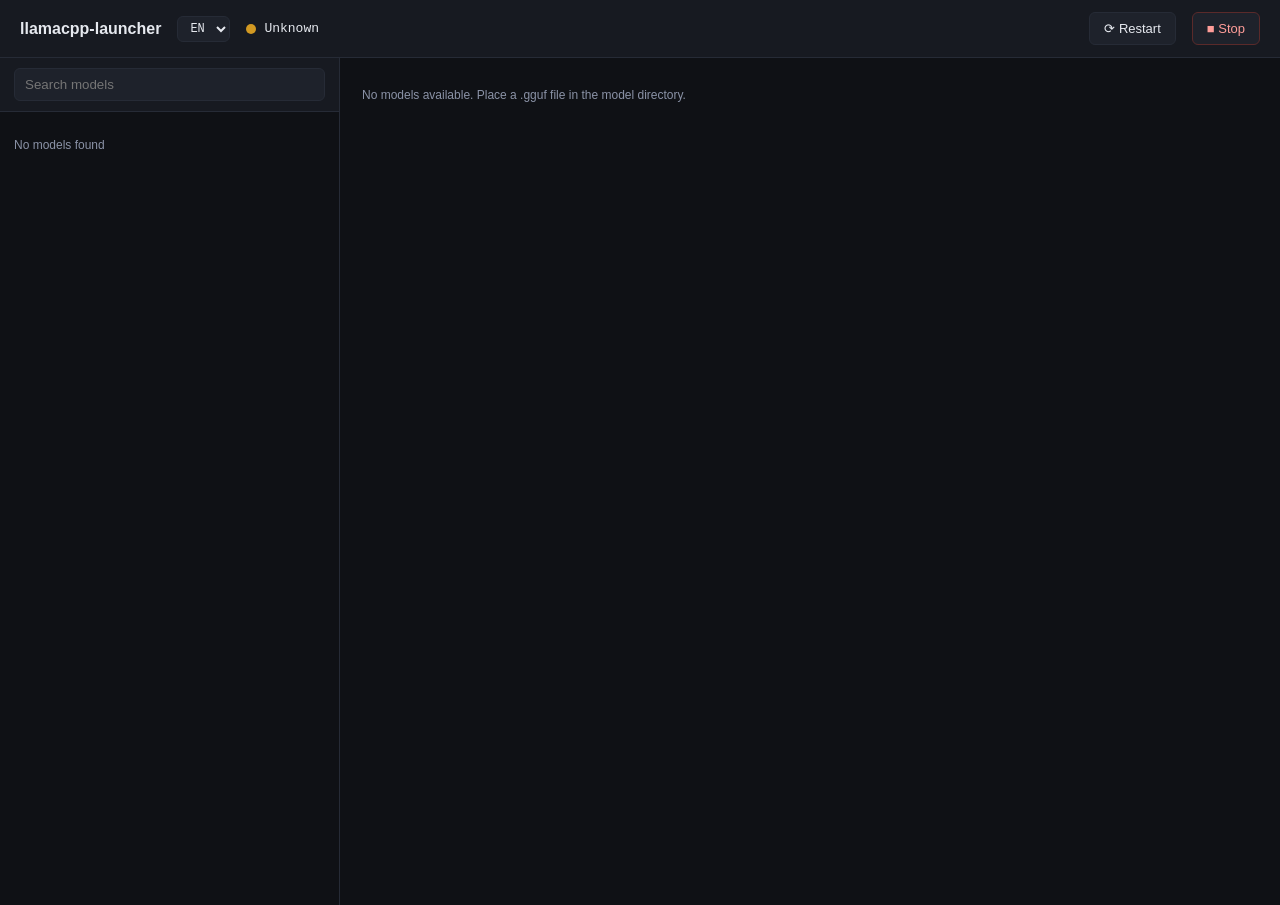
==== cmd/llamacpp-launcher/ui/index.html @ 02aee152 "Move Go source into cmd/llamacpp-launcher/ Organize the single-binary Go package under the idiomatic" ====
<!DOCTYPE html>
<html lang="en">
<head>
<meta charset="utf-8">
<meta name="viewport" content="width=device-width, initial-scale=1">
<title>llamacpp-launcher</title>
<style>
  :root{
    --bg:#0f1115;--panel:#171a21;--panel2:#1e222b;--border:#262b36;
    --text:#e6e9ef;--dim:#8b93a7;--accent:#5b9dff;--green:#3fb950;
    --red:#f85149;--yellow:#d29922;--mono:ui-monospace,SFMono-Regular,Menlo,monospace;
  }
  *{box-sizing:border-box}
  body{margin:0;background:var(--bg);color:var(--text);font:14px/1.5 -apple-system,Segoe UI,Roboto,sans-serif}
  header{display:flex;align-items:center;gap:16px;padding:12px 20px;background:var(--panel);border-bottom:1px solid var(--border)}
  header h1{font-size:16px;margin:0;font-weight:600}
  .status{display:flex;align-items:center;gap:8px;font-family:var(--mono);font-size:13px}
  .dot{width:10px;height:10px;border-radius:50%;background:var(--dim)}
  .dot.running{background:var(--green);box-shadow:0 0 8px var(--green)}
  .dot.stopped{background:var(--red)}
  .dot.unknown{background:var(--yellow)}
  select.lang-select{background:var(--panel2);color:var(--text);border:1px solid var(--border);border-radius:6px;padding:4px 8px;font-family:var(--mono);font-size:12px;cursor:pointer}
  main{display:grid;grid-template-columns:340px 1fr;gap:0;min-height:calc(100vh - 53px)}
  .side{border-right:1px solid var(--border);overflow:auto}
  .side .bar{padding:10px 14px;position:sticky;top:0;background:var(--panel);border-bottom:1px solid var(--border)}
  .side input{width:100%;padding:8px 10px;background:var(--panel2);border:1px solid var(--border);color:var(--text);border-radius:6px}
  .model{padding:10px 14px;border-bottom:1px solid var(--border);cursor:pointer;display:flex;flex-direction:column;gap:6px}
  .model:hover{background:var(--panel)}
  .model.active{background:var(--panel2);box-shadow:inset 3px 0 0 var(--accent)}
  .model .name{font-family:var(--mono);font-size:12px;word-break:break-all}
  .model .meta{display:flex;justify-content:space-between;align-items:center;font-size:12px}
  .badge{font-size:10px;padding:2px 6px;border:1px solid var(--border);border-radius:10px;color:var(--dim)}
  .badge.cfg{color:var(--green);border-color:#2a4a2a}
  .main{padding:18px 22px;overflow:auto}
  .grid{display:grid;grid-template-columns:repeat(2,1fr);gap:14px}
  .field{display:flex;flex-direction:column;gap:4px}
  .preset-row{display:flex;align-items:center;gap:8px;margin:4px 0 12px}
  .preset-row label{font-size:12px;color:var(--dim);margin:0}
  .preset-row select{background:var(--panel2);color:var(--text);border:1px solid var(--border);border-radius:6px;padding:5px 8px;font-family:var(--mono);font-size:12px}
  .field label{font-size:12px;color:var(--dim)}
  .field input{padding:7px 9px;background:var(--panel2);border:1px solid var(--border);color:var(--text);border-radius:6px;font-family:var(--mono);font-size:13px}
  .row-actions{display:flex;gap:10px;flex-wrap:wrap;margin:16px 0}
  button{padding:8px 14px;background:var(--panel2);border:1px solid var(--border);color:var(--text);border-radius:6px;cursor:pointer;font-size:13px}
  button:hover{border-color:var(--accent)}
  button.primary{background:var(--accent);border-color:var(--accent);color:#0b1020;font-weight:600}
  button.danger{border-color:#5a2a2a;color:#ff9d99}
  button:disabled{opacity:.5;cursor:not-allowed}
  h2{font-size:14px;margin:22px 0 10px;color:var(--dim);text-transform:uppercase;letter-spacing:.06em}
  .logs{width:100%;height:340px;background:#0b0d12;border:1px solid var(--border);border-radius:6px;padding:10px;font-family:var(--mono);font-size:12px;color:#c9d1e2;resize:vertical;white-space:pre-wrap;word-break:break-word}
  .info{font-family:var(--mono);font-size:12px;color:var(--dim);margin-bottom:8px}
  .notice{font-size:12px;color:var(--dim);margin-top:10px}
  .hidden{display:none}
</style>
</head>
<body>
<header>
  <h1>llamacpp-launcher</h1>
  <select class="lang-select" id="lang" onchange="setLang(this.value)">
    <option value="en">EN</option>
    <option value="ru">RU</option>
  </select>
  <div class="status"><span class="dot unknown" id="dot"></span>
    <span id="state">…</span>
    <span id="sub" style="color:var(--dim)"></span>
  </div>
  <div style="flex:1"></div>
  <button id="btn-restart" onclick="doAction('restart')">⟳ Restart</button>
  <button id="btn-stop" class="danger" onclick="doAction('stop')">■ Stop</button>
</header>

<main>
  <aside class="side">
    <div class="bar"><input id="search" placeholder="Search models" oninput="renderModels()"></div>
    <div id="models"></div>
  </aside>

  <section class="main">
    <div id="empty" class="notice">No models available. Place a .gguf file in the model directory.</div>
    <div id="editor" class="hidden">
        <div class="info" id="sel-path"></div>
        <div class="preset-row">
          <label id="presets-label">Presets</label>
          <select id="presets" class="lang-select" onchange="onPreset()">
            <option value="">—</option>
          </select>
        </div>
        <div class="grid" id="form"></div>

      <div class="row-actions">
        <button id="btn-generate" class="primary" onclick="doStart()">▶ Generate &amp; Start</button>
        <button id="btn-save" onclick="saveCfg()">💾 Save config</button>
        <button id="btn-start" onclick="doAction('start')">🚀 Start</button>
        <button id="btn-logs" onclick="refreshLogs()">⇩ Logs</button>
        <button id="btn-infer" onclick="healthTest()">✓ Inference test</button>
      </div>
      <div class="info" id="result"></div>

      <h2>Service logs</h2>
      <textarea class="logs" id="logs" spellcheck="false"></textarea>
    </section>
  </main>
</body>
<script>
let MODELS=[], CURRENT=null, STATUS={};

// ---- i18n ---------------------------------------------------------------
// Extensible: add a new language by adding an I18N.<code> object. Missing
// keys fall back to English, then to the key itself.
const I18N = {
  en: {
    search: "Search models",
    empty_notice: "No models available. Place a .gguf file in the model directory.",
    no_models: "No models found",
    l_presets: "Presets",
    badge_config: "config",
    badge_none: "no config",
    l_host: "Bind address",
    l_port: "HTTP port",
    l_api_key: "API key",
    l_gpu_layers: "GPU layers",
    l_wait_timeout: "Health wait (s)",
    l_context_size: "Context (tokens)",
    l_parallel: "Parallel sequences",
    l_batch_size: "Batch size",
    l_ubatch_size: "Unpadded batch",
    l_fit: "Fit to VRAM",
    l_fit_target: "VRAM margin (MiB)",
    l_fit_ctx: "Fit context (tokens)",
    l_cache_k: "KV cache type (K)",
    l_cache_v: "KV cache type (V)",
    l_flash_attn: "Flash attention",
    l_numa: "NUMA strategy",
    l_cpu_threads: "CPU threads (-t)",
    l_cpu_threads_batch: "CPU batch threads (-tb)",
    btn_generate: "▶ Generate & Start",
    btn_save: "💾 Save config",
    btn_start: "🚀 Start",
    btn_logs: "⇩ Logs",
    btn_infer: "✓ Inference test",
    btn_restart: "⟳ Restart",
    btn_stop: "■ Stop",
    h_service: "Service logs",
    s_running: "Running",
    s_stopped: "Stopped",
    s_failed: "Failed",
    s_unknown: "Unknown",
  },
  ru: {
    search: "Поиск моделей",
    empty_notice: "Нет доступных моделей. Положите .gguf в модельный каталог.",
    no_models: "Модели не найдены",
    l_presets: "Пресеты",
    badge_config: "config",
    badge_none: "no config",
    l_host: "Адрес привязки",
    l_port: "Порт HTTP-сервера",
    l_api_key: "API-ключ",
    l_gpu_layers: "Слои GPU",
    l_wait_timeout: "Ожидание /health, сек",
    l_context_size: "Контекст, токены",
    l_parallel: "Параллельные последовательности",
    l_batch_size: "Batch size",
    l_ubatch_size: "Unpadded batch",
    l_fit: "Fit в VRAM",
    l_fit_target: "Запас VRAM, MiB",
    l_fit_ctx: "Контекст fit, токены",
    l_cache_k: "Кэш ключей",
    l_cache_v: "Кэш значений",
    l_flash_attn: "Flash attention",
    l_numa: "NUMA стратегия",
    l_cpu_threads: "Потоки CPU (-t)",
    l_cpu_threads_batch: "Потоки CPU для батча (-tb)",
    btn_generate: "▶ Generate & Start",
    btn_save: "💾 Save config",
    btn_start: "🚀 Start",
    btn_logs: "⇩ Логи",
    btn_infer: "✓ Inference test",
    btn_restart: "⟳ Restart",
    btn_stop: "■ Stop",
    h_service: "Логи службы",
    s_running: "Running",
    s_stopped: "Stopped",
    s_failed: "Failed",
    s_unknown: "Unknown",
  },
};
const LANGS = ["en", "ru"];
let curLang = "en";

function loadLang() {
  const saved = localStorage.getItem("lang");
  const nav = (navigator.language || "").slice(0, 2).toLowerCase();
  if (saved && LANGS.includes(saved)) curLang = saved;
  else if (nav && LANGS.includes(nav)) curLang = nav;
  else curLang = "en";
}
function setLang(l) {
  if (!LANGS.includes(l)) l = "en";
  curLang = l;
  localStorage.setItem("lang", l);
  renderI18n();
}
function t(k) {
  return (I18N[curLang] && I18N[curLang][k]) || I18N.en[k] || k;
}
function renderI18n() {
  document.documentElement.lang = curLang;
  document.getElementById("lang").value = curLang;
  document.getElementById("search").placeholder = t("search");
  document.getElementById("empty").textContent = t("empty_notice");
  document.getElementById("btn-restart").innerHTML = t("btn_restart");
  document.getElementById("btn-stop").innerHTML = t("btn_stop");
  document.getElementById("btn-generate").innerHTML = t("btn_generate");
  document.getElementById("btn-save").innerHTML = t("btn_save");
  document.getElementById("btn-start").innerHTML = t("btn_start");
  document.getElementById("btn-logs").innerHTML = t("btn_logs");
  document.getElementById("btn-infer").innerHTML = t("btn_infer");
  const h = document.querySelector("main h2");
  if (h) h.textContent = t("h_service");
  const pl = document.getElementById("presets-label");
  if (pl) pl.textContent = t("l_presets");
  if (CURRENT) refreshStatus(); // update state label to current language
}
// -------------------------------------------------------------------------

const PARAMS=[
  ["--host","l_host"],
  ["--port","l_port"],
  ["--api-key","l_api_key"],
  ["--gpu-layers","l_gpu_layers"],
  ["--ctx-size","l_context_size"],
  ["--parallel","l_parallel"],
  ["--n-batch","l_batch_size"],
  ["--ubatch-size","l_ubatch_size"],
  ["--fit","l_fit"],
  ["--fit-target","l_fit_target"],
  ["--fit-ctx","l_fit_ctx"],
  ["--cache-type-k","l_cache_k"],
  ["--cache-type-v","l_cache_v"],
  ["--flash-attn","l_flash_attn"],
  ["--numa","l_numa"],
  ["--threads","l_cpu_threads"],
  ["--threads-batch","l_cpu_threads_batch"]
];

async function api(url,opts){const r=await fetch(url,opts);const t=await r.text();try{return JSON.parse(t)}catch(e){return{text:t}}}
async function jget(url){const r=await api(url);return r}
async function jpost(url,body){return api(url,{method:"POST",headers:{"Content-Type":"application/json"},body:JSON.stringify(body||{})})}

async function refreshStatus(){
  const s=await jget("/api/status");STATUS=s;
  const dot=document.getElementById("dot"),st=document.getElementById("state");
  const sub=document.getElementById("sub");
  const a=(s.ActiveState||"").toLowerCase();
  dot.classList.remove("running","stopped","unknown");
  if(a==="active"){dot.classList.add("running");st.textContent=t("s_running");}
  else if(a==="inactive"){dot.classList.add("stopped");st.textContent=t("s_stopped");}
  else if(a==="failed"){dot.classList.add("stopped");st.textContent=t("s_failed");}
  else{dot.classList.add("unknown");st.textContent=t("s_unknown");}
  sub.textContent=(s.SubState||"")+(s.MainPID?(" pid "+s.MainPID):"");
}

async function loadModels(){
  const m=await jget("/api/models");MODELS=m.models||[];renderModels();
}
function renderModels(){
  const q=(document.getElementById("search").value||"").toLowerCase();
  const box=document.getElementById("models");box.innerHTML="";
  const list=MODELS.filter(x=>x.name.toLowerCase().includes(q));
  if(!list.length){box.innerHTML='<div class="notice" style="padding:14px">'+t("no_models")+'</div>';return;}
  list.forEach(m=>{
    const el=document.createElement("div");
    el.className="model"+(CURRENT&&CURRENT.path===m.path?" active":"");
    el.innerHTML=`<div class="name">${esc(m.name)}</div>
      <div class="meta"><span>${human(m.size)}</span>
      <span class="badge ${m.has_config?"cfg":""}">${m.has_config?t("badge_config"):t("badge_none")}</span></div>`;
    el.onclick=()=>selectModel(m);
    box.appendChild(el);
  });
}
function selectModel(m){
  CURRENT=m;
  document.getElementById("empty").classList.add("hidden");
  document.getElementById("editor").classList.remove("hidden");
  document.getElementById("sel-path").textContent="Model: "+m.path;
  jget("/api/config?model="+encodeURIComponent(m.path)).then(cfg=>buildForm(cfg));
  renderModels();
}
function buildForm(cfg){
  const box=document.getElementById("form");box.innerHTML="";
  PARAMS.forEach(([key,labelKey])=>{
    const v=cfg[key]!==undefined?cfg[key]:"";
    const f=document.createElement("div");f.className="field";
    f.innerHTML=`<label>${t(labelKey)} <code style="color:var(--accent)">${key}</code></label>
      <input data-key="${key}" value="${escAttr(v)}">`;
    box.appendChild(f);
  });
}

let PRESETS=[];
async function loadPresets(){
  const r=await jget("/api/presets");
  PRESETS=Array.isArray(r)?r:(r.presets||[]);
  const sel=document.getElementById("presets");
  sel.innerHTML='<option value="">—</option>';
  PRESETS.forEach(p=>{
    const o=document.createElement("option");
    o.value=p.name; o.textContent=p.title; o.title=p.desc;
    sel.appendChild(o);
  });
}
function onPreset(){
  const sel=document.getElementById("presets");
  const p=PRESETS.find(x=>x.name===sel.value);
  if(!p)return;
  document.querySelectorAll("#form input").forEach(i=>{
    if(p.flags&&Object.prototype.hasOwnProperty.call(p.flags,i.dataset.key)) i.value=p.flags[i.dataset.key];
  });
}
async function saveCfg(){
  if(!CURRENT)return;
  const cfg={model:CURRENT.path};
  document.querySelectorAll("#form input").forEach(i=>{
    const v=i.value;
    cfg[i.dataset.key]=/^-?\d+$/.test(v)?parseInt(v,10):v;
  });
  const r=await jpost("/api/config",cfg);
  flash(JSON.stringify(r).slice(0,200));
  loadModels();
}
async function doStart(){
  if(!CURRENT)return;
  await saveCfg();
  const r=await jpost("/api/start?model="+encodeURIComponent(CURRENT.path));
  flash(JSON.stringify(r).slice(0,400));
  refreshStatus();
}
async function doAction(action){
  if(!CURRENT&&action!=="start"){}
  const q=CURRENT?("?model="+encodeURIComponent(CURRENT.path)):"";
  const r=await jpost("/api/"+action+q);
  flash(JSON.stringify(r).slice(0,300));
  refreshStatus();
}
async function refreshLogs(){
  const r=await jget("/api/logs?lines=200");
  document.getElementById("logs").textContent=r.logs||"";
}
async function healthTest(){
  if(!CURRENT)return;
  const r=await jpost("/api/health-test?model="+encodeURIComponent(CURRENT.path));
  flash(JSON.stringify(r).slice(0,500));
}
function flash(msg){document.getElementById("result").textContent=msg;}
function human(n){const u=1024;if(n<u)return n+" B";const e=Math.floor(Math.log(n)/Math.log(u));return (n/Math.pow(u,e)).toFixed(1)+" "+["KB","MB","GB","TB"][e-1];}
function esc(s){return String(s).replace(/[&<>]/g,c=>({"&":"&amp;","<":"&lt;",">":"&gt;"}[c]));}
function escAttr(s){return esc(String(s)).replace(/"/g,"&quot;");}

async function init(){
  loadLang();
  renderI18n();
  await refreshStatus();
  await loadModels();
  await loadPresets();
  setInterval(refreshStatus,5000);
  if(CURRENT)setInterval(refreshLogs,5000);
}
init();
</script>
</body>
</html>
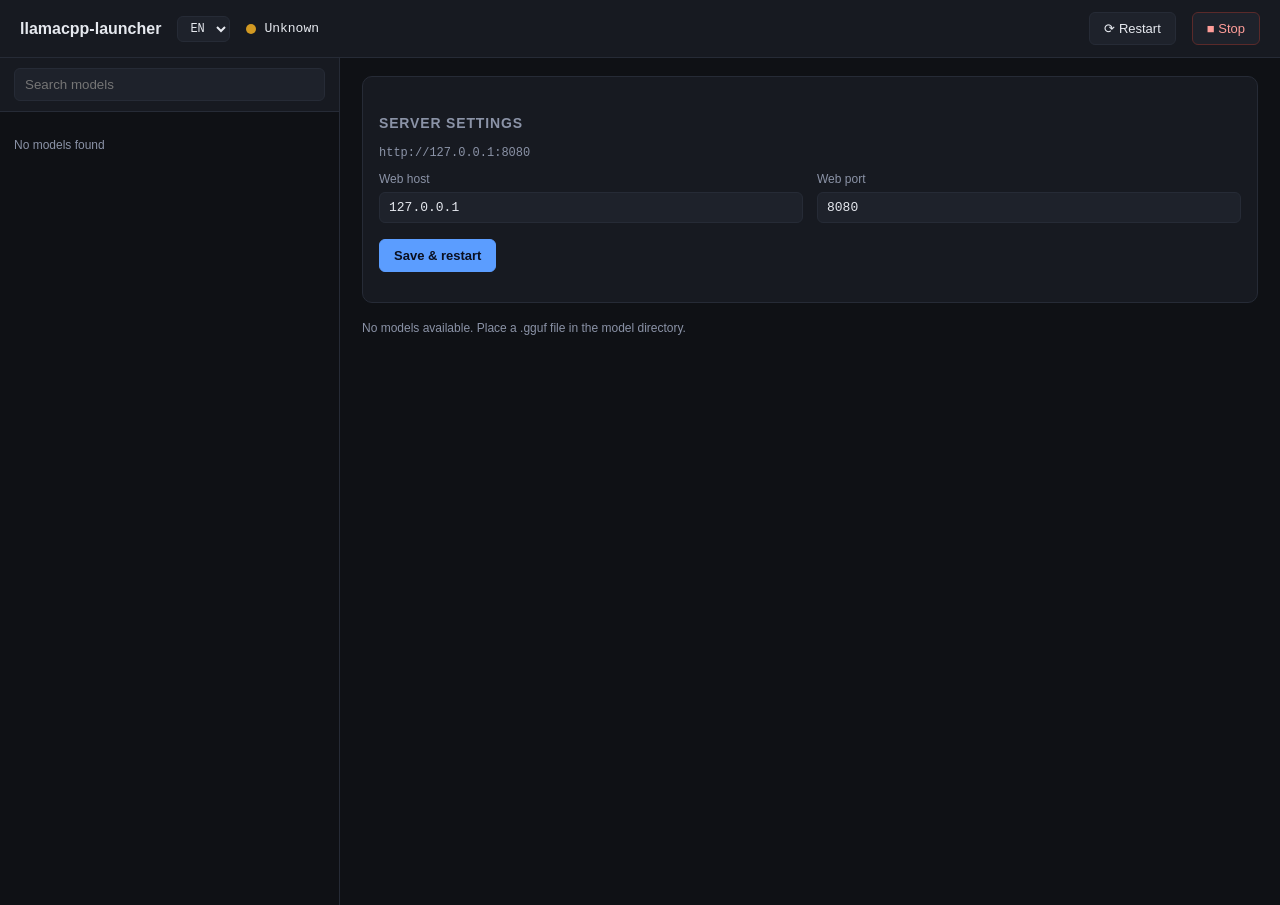
==== commit 24333a04: "Add live web-server port config with free-port fallback - settings.go: Settings type, load/save webu" ====
--- a/cmd/llamacpp-launcher/ui/index.html
+++ b/cmd/llamacpp-launcher/ui/index.html
@@ -49,7 +49,8 @@
   .logs{width:100%;height:340px;background:#0b0d12;border:1px solid var(--border);border-radius:6px;padding:10px;font-family:var(--mono);font-size:12px;color:#c9d1e2;resize:vertical;white-space:pre-wrap;word-break:break-word}
   .info{font-family:var(--mono);font-size:12px;color:var(--dim);margin-bottom:8px}
   .notice{font-size:12px;color:var(--dim);margin-top:10px}
-  .hidden{display:none}
+   .hidden{display:none}
+   .card{background:var(--panel);border:1px solid var(--border);border-radius:10px;padding:14px 16px;margin:0 0 16px}
 </style>
 </head>
 <body>
@@ -75,6 +76,18 @@
   </aside>
 
   <section class="main">
+    <div class="card" id="server-settings">
+      <h2 id="h-server-settings">Server settings</h2>
+      <div class="info" id="server-url">http://127.0.0.1:8080</div>
+      <div class="grid">
+        <div class="field"><label id="l_web_host">Web host</label><input id="set-host" value="127.0.0.1"></div>
+        <div class="field"><label id="l_web_port">Web port</label><input id="set-port" value="8080"></div>
+      </div>
+      <div class="row-actions">
+        <button id="btn-save-settings" class="primary" onclick="saveSettings()">Save &amp; restart</button>
+      </div>
+      <div class="notice" id="settings-result"></div>
+    </div>
     <div id="empty" class="notice">No models available. Place a .gguf file in the model directory.</div>
     <div id="editor" class="hidden">
         <div class="info" id="sel-path"></div>
@@ -95,7 +108,7 @@
       </div>
       <div class="info" id="result"></div>
 
-      <h2>Service logs</h2>
+      <h2 id="h-service-logs">Service logs</h2>
       <textarea class="logs" id="logs" spellcheck="false"></textarea>
     </section>
   </main>
@@ -140,6 +153,12 @@
     btn_restart: "⟳ Restart",
     btn_stop: "■ Stop",
     h_service: "Service logs",
+    l_server_settings: "Server settings",
+    l_server_url: "URL",
+    l_web_host: "Web host",
+    l_web_port: "Web port",
+    btn_save_settings: "Save &amp; restart",
+    s_restarting: "Restarting…",
     s_running: "Running",
     s_stopped: "Stopped",
     s_failed: "Failed",
@@ -178,6 +197,12 @@
     btn_restart: "⟳ Restart",
     btn_stop: "■ Stop",
     h_service: "Логи службы",
+    l_server_settings: "Настройки сервера",
+    l_server_url: "Адрес",
+    l_web_host: "Адрес веб-интерфейса",
+    l_web_port: "Порт веб-интерфейса",
+    btn_save_settings: "Сохранить и restart",
+    s_restarting: "Перезапуск…",
     s_running: "Running",
     s_stopped: "Stopped",
     s_failed: "Failed",
@@ -203,6 +228,7 @@
 function t(k) {
   return (I18N[curLang] && I18N[curLang][k]) || I18N.en[k] || k;
 }
+function setI18n(id, k) { const e = document.getElementById(id); if (e) e.textContent = t(k); }
 function renderI18n() {
   document.documentElement.lang = curLang;
   document.getElementById("lang").value = curLang;
@@ -215,8 +241,8 @@
   document.getElementById("btn-start").innerHTML = t("btn_start");
   document.getElementById("btn-logs").innerHTML = t("btn_logs");
   document.getElementById("btn-infer").innerHTML = t("btn_infer");
-  const h = document.querySelector("main h2");
-  if (h) h.textContent = t("h_service");
+  setI18n("h-server-settings", "l_server_settings");
+  setI18n("h-service-logs", "h_service");
   const pl = document.getElementById("presets-label");
   if (pl) pl.textContent = t("l_presets");
   if (CURRENT) refreshStatus(); // update state label to current language
@@ -356,9 +382,30 @@
 function esc(s){return String(s).replace(/[&<>]/g,c=>({"&":"&amp;","<":"&lt;",">":"&gt;"}[c]));}
 function escAttr(s){return esc(String(s)).replace(/"/g,"&quot;");}
 
+async function loadSettings(){
+  const s=await jget("/api/settings");
+  document.getElementById("set-host").value=s.webHost||"127.0.0.1";
+  document.getElementById("set-port").value=s.webPort||8080;
+  document.getElementById("server-url").textContent="http://"+(s.webHost||"127.0.0.1")+":"+(s.webPort||8080);
+}
+async function saveSettings(){
+  const host=document.getElementById("set-host").value.trim()||"127.0.0.1";
+  const port=document.getElementById("set-port").value.trim()||"8080";
+  flash(t("s_restarting"));
+  const r=await jpost("/api/settings",{webHost:host,webPort:port});
+  if(r.error){flash(r.error);return;}
+  const newHost=r.webHost||host;
+  const newPort=r.webPort||port;
+  const url="http://"+newHost+":"+newPort;
+  document.getElementById("server-url").textContent=url;
+  flash(t("s_restarting"));
+  setTimeout(()=>{location.href=url;},1200);
+}
+
 async function init(){
   loadLang();
   renderI18n();
+  await loadSettings();
   await refreshStatus();
   await loadModels();
   await loadPresets();
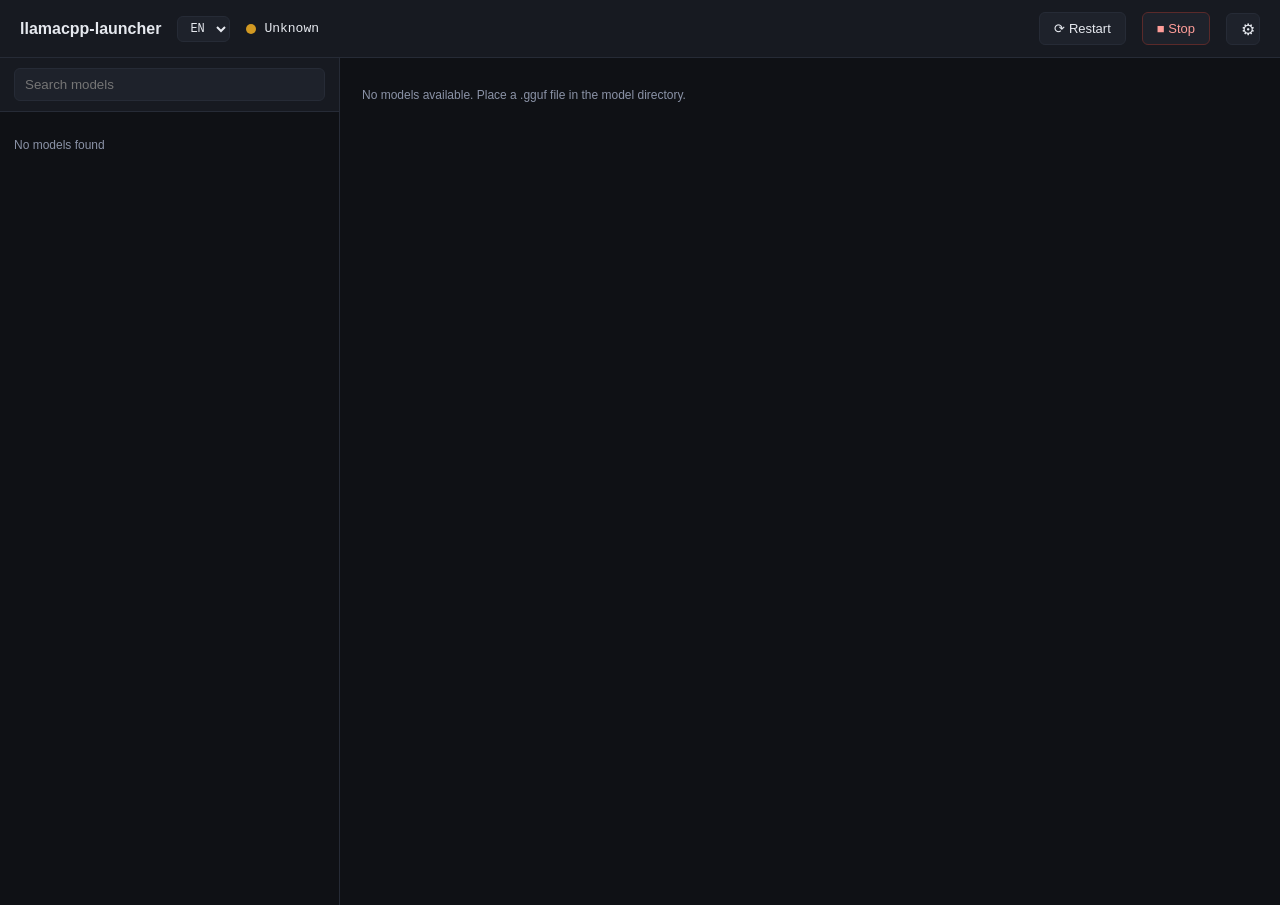
==== commit 10729f53: "fix: service status parsing and config-save; add tests to 90% coverage Bugfixes: - serviceStatus: sy" ====
--- a/cmd/llamacpp-launcher/ui/index.html
+++ b/cmd/llamacpp-launcher/ui/index.html
@@ -12,7 +12,7 @@
   }
   *{box-sizing:border-box}
   body{margin:0;background:var(--bg);color:var(--text);font:14px/1.5 -apple-system,Segoe UI,Roboto,sans-serif}
-  header{display:flex;align-items:center;gap:16px;padding:12px 20px;background:var(--panel);border-bottom:1px solid var(--border)}
+  header{display:flex;align-items:center;gap:16px;padding:12px 20px;background:var(--panel);border-bottom:1px solid var(--border);position:relative}
   header h1{font-size:16px;margin:0;font-weight:600}
   .status{display:flex;align-items:center;gap:8px;font-family:var(--mono);font-size:13px}
   .dot{width:10px;height:10px;border-radius:50%;background:var(--dim)}
@@ -20,6 +20,9 @@
   .dot.stopped{background:var(--red)}
   .dot.unknown{background:var(--yellow)}
   select.lang-select{background:var(--panel2);color:var(--text);border:1px solid var(--border);border-radius:6px;padding:4px 8px;font-family:var(--mono);font-size:12px;cursor:pointer}
+  button.gear{background:var(--panel2);color:var(--text);border:1px solid var(--border);border-radius:6px;width:34px;height:32px;font-size:16px;cursor:pointer;line-height:1}
+  button.gear:hover{border-color:var(--accent)}
+  .settings-pop{position:absolute;right:16px;top:52px;z-index:30;width:300px}
   main{display:grid;grid-template-columns:340px 1fr;gap:0;min-height:calc(100vh - 53px)}
   .side{border-right:1px solid var(--border);overflow:auto}
   .side .bar{padding:10px 14px;position:sticky;top:0;background:var(--panel);border-bottom:1px solid var(--border)}
@@ -34,11 +37,12 @@
   .main{padding:18px 22px;overflow:auto}
   .grid{display:grid;grid-template-columns:repeat(2,1fr);gap:14px}
   .field{display:flex;flex-direction:column;gap:4px}
+  .field label{display:flex;justify-content:space-between;gap:8px}
   .preset-row{display:flex;align-items:center;gap:8px;margin:4px 0 12px}
   .preset-row label{font-size:12px;color:var(--dim);margin:0}
   .preset-row select{background:var(--panel2);color:var(--text);border:1px solid var(--border);border-radius:6px;padding:5px 8px;font-family:var(--mono);font-size:12px}
-  .field label{font-size:12px;color:var(--dim)}
-  .field input{padding:7px 9px;background:var(--panel2);border:1px solid var(--border);color:var(--text);border-radius:6px;font-family:var(--mono);font-size:13px}
+  .field input,.field select{padding:7px 9px;background:var(--panel2);border:1px solid var(--border);color:var(--text);border-radius:6px;font-family:var(--mono);font-size:13px}
+  .field input[type="checkbox"]{width:auto}
   .row-actions{display:flex;gap:10px;flex-wrap:wrap;margin:16px 0}
   button{padding:8px 14px;background:var(--panel2);border:1px solid var(--border);color:var(--text);border-radius:6px;cursor:pointer;font-size:13px}
   button:hover{border-color:var(--accent)}
@@ -67,7 +71,24 @@
   <div style="flex:1"></div>
   <button id="btn-restart" onclick="doAction('restart')">⟳ Restart</button>
   <button id="btn-stop" class="danger" onclick="doAction('stop')">■ Stop</button>
+  <button id="btn-settings" class="gear" onclick="toggleSettings(event)" title="">⚙</button>
 </header>
+
+<div class="settings-pop hidden" id="settings-pop">
+  <div class="card">
+    <h2 id="h-settings">Settings</h2>
+    <div class="info" id="server-url">http://127.0.0.1:8080</div>
+    <div class="grid">
+      <div class="field"><label id="l_web_host">Web host</label><input id="set-host" value="127.0.0.1"></div>
+      <div class="field"><label id="l_web_port">Web port</label><input id="set-port" value="8080"></div>
+    </div>
+    <div class="notice" id="settings-hint">Web server host and port</div>
+    <div class="row-actions" style="margin-top:10px">
+      <button id="btn-save-settings" class="primary" onclick="saveSettings()">Save &amp; restart</button>
+    </div>
+    <div class="notice" id="settings-result"></div>
+  </div>
+</div>
 
 <main>
   <aside class="side">
@@ -76,18 +97,6 @@
   </aside>
 
   <section class="main">
-    <div class="card" id="server-settings">
-      <h2 id="h-server-settings">Server settings</h2>
-      <div class="info" id="server-url">http://127.0.0.1:8080</div>
-      <div class="grid">
-        <div class="field"><label id="l_web_host">Web host</label><input id="set-host" value="127.0.0.1"></div>
-        <div class="field"><label id="l_web_port">Web port</label><input id="set-port" value="8080"></div>
-      </div>
-      <div class="row-actions">
-        <button id="btn-save-settings" class="primary" onclick="saveSettings()">Save &amp; restart</button>
-      </div>
-      <div class="notice" id="settings-result"></div>
-    </div>
     <div id="empty" class="notice">No models available. Place a .gguf file in the model directory.</div>
     <div id="editor" class="hidden">
         <div class="info" id="sel-path"></div>
@@ -97,6 +106,7 @@
             <option value="">—</option>
           </select>
         </div>
+        <h2 id="h_flags">Flags</h2>
         <div class="grid" id="form"></div>
 
       <div class="row-actions">
@@ -114,7 +124,7 @@
   </main>
 </body>
 <script>
-let MODELS=[], CURRENT=null, STATUS={};
+let MODELS=[], CURRENT=null, CONFIG=null, STATUS={}, FLAGS=[];
 
 // ---- i18n ---------------------------------------------------------------
 // Extensible: add a new language by adding an I18N.<code> object. Missing
@@ -158,6 +168,9 @@
     l_web_host: "Web host",
     l_web_port: "Web port",
     btn_save_settings: "Save &amp; restart",
+    settings_menu: "Settings",
+    settings_hint: "Web server host and port",
+    h_flags: "Flags",
     s_restarting: "Restarting…",
     s_running: "Running",
     s_stopped: "Stopped",
@@ -202,6 +215,9 @@
     l_web_host: "Адрес веб-интерфейса",
     l_web_port: "Порт веб-интерфейса",
     btn_save_settings: "Сохранить и restart",
+    settings_menu: "Настройки",
+    settings_hint: "Адрес и порт веб-интерфейса",
+    h_flags: "Флаги",
     s_restarting: "Перезапуск…",
     s_running: "Running",
     s_stopped: "Stopped",
@@ -241,49 +257,168 @@
   document.getElementById("btn-start").innerHTML = t("btn_start");
   document.getElementById("btn-logs").innerHTML = t("btn_logs");
   document.getElementById("btn-infer").innerHTML = t("btn_infer");
-  setI18n("h-server-settings", "l_server_settings");
   setI18n("h-service-logs", "h_service");
+  setI18n("h-settings", "settings_menu");
+  setI18n("h_flags", "h_flags");
   const pl = document.getElementById("presets-label");
   if (pl) pl.textContent = t("l_presets");
-  if (CURRENT) refreshStatus(); // update state label to current language
+  const sh = document.getElementById("settings-hint");
+  if (sh) sh.textContent = t("settings_hint");
+  renderModels();
+  renderStatus();
+  if (CURRENT && CONFIG) buildForm(CONFIG);
 }
 // -------------------------------------------------------------------------
-
-const PARAMS=[
-  ["--host","l_host"],
-  ["--port","l_port"],
-  ["--api-key","l_api_key"],
-  ["--gpu-layers","l_gpu_layers"],
-  ["--ctx-size","l_context_size"],
-  ["--parallel","l_parallel"],
-  ["--n-batch","l_batch_size"],
-  ["--ubatch-size","l_ubatch_size"],
-  ["--fit","l_fit"],
-  ["--fit-target","l_fit_target"],
-  ["--fit-ctx","l_fit_ctx"],
-  ["--cache-type-k","l_cache_k"],
-  ["--cache-type-v","l_cache_v"],
-  ["--flash-attn","l_flash_attn"],
-  ["--numa","l_numa"],
-  ["--threads","l_cpu_threads"],
-  ["--threads-batch","l_cpu_threads_batch"]
-];
 
 async function api(url,opts){const r=await fetch(url,opts);const t=await r.text();try{return JSON.parse(t)}catch(e){return{text:t}}}
 async function jget(url){const r=await api(url);return r}
 async function jpost(url,body){return api(url,{method:"POST",headers:{"Content-Type":"application/json"},body:JSON.stringify(body||{})})}
 
+async function loadFlags(){ FLAGS = (await jget("/api/flags")) || []; return FLAGS; }
+
+function isTrueish(v) {
+  switch (String(v).toLowerCase()) {
+    case "1": case "true": case "on": case "yes": return true;
+    default: return false;
+  }
+}
+
+function makeControl(flag, v) {
+  const name = flag.name;
+  const title = flag.desc ? (name + ": " + flag.desc) : name;
+  if (flag.kind === "toggle") {
+    const cb = document.createElement("input");
+    cb.type = "checkbox";
+    cb.setAttribute("data-key", name);
+    cb.checked = isTrueish(v);
+    cb.title = title;
+    return cb;
+  }
+  if (flag.kind === "enum") {
+    const sel = document.createElement("select");
+    sel.setAttribute("data-key", name);
+    sel.title = title;
+    const choices = (flag.choices && flag.choices.length) ? flag.choices : [String(v)];
+    const uniq = [...new Set(choices.concat([v]).filter(x => x !== undefined && x !== null && x !== ""))];
+    uniq.forEach(o => {
+      const op = document.createElement("option");
+      op.value = o; op.textContent = o;
+      sel.appendChild(op);
+    });
+    sel.value = choices.includes(String(v)) ? String(v) : (uniq[0] ?? "");
+    return sel;
+  }
+  const inp = document.createElement("input");
+  inp.type = "text";
+  inp.setAttribute("data-key", name);
+  inp.value = (v === undefined || v === null) ? "" : String(v);
+  inp.title = title;
+  return inp;
+}
+
+async function buildForm(cfg){
+  const box=document.getElementById("form");box.innerHTML="";
+  FLAGS.forEach(flag=>{
+    const key=flag.name;
+    let v;
+    if (cfg && cfg.flags && Object.prototype.hasOwnProperty.call(cfg.flags, key)) {
+      v = cfg.flags[key];
+    } else if (flag.default !== undefined && flag.default !== null && flag.default !== "") {
+      v = flag.default;
+    } else {
+      v = "";
+    }
+    const f=document.createElement("div");f.className="field";
+    const desc = flag.desc ? ` <span class="notice">${esc(flag.desc)}</span>` : "";
+    f.innerHTML=`<label>${esc(key)}${desc}</label>`;
+    const ctrl = makeControl(flag, v);
+    box.appendChild(f);
+    f.appendChild(ctrl);
+  });
+}
+
+let PRESETS=[];
+async function loadPresets(){
+  const r=await jget("/api/presets");
+  PRESETS=Array.isArray(r)?r:(r.presets||[]);
+  const sel=document.getElementById("presets");
+  sel.innerHTML='<option value="">—</option>';
+  PRESETS.forEach(p=>{
+    const o=document.createElement("option");
+    o.value=p.name; o.textContent=p.title; o.title=p.desc;
+    sel.appendChild(o);
+  });
+}
+function onPreset(){
+  const sel=document.getElementById("presets");
+  const p=PRESETS.find(x=>x.name===sel.value);
+  if(!p)return;
+  const form=document.getElementById("form");
+  form.querySelectorAll("[data-key]").forEach(el=>{
+    const k = el.getAttribute("data-key") || el.dataset.key;
+    if (!p.flags || !(k in p.flags)) return;
+    const v = p.flags[k];
+    if (el.tagName === "INPUT" && el.type === "checkbox") el.checked = isTrueish(v);
+    else el.value = v;
+  });
+}
+function controlValue(el){
+  if (el.tagName === "INPUT" && el.type === "checkbox") return el.checked ? "on" : "off";
+  return el.value;
+}
+async function saveCfg(){
+  if(!CURRENT)return;
+  const flags={};
+  const form=document.getElementById("form");
+  form.querySelectorAll("[data-key]").forEach(el=>{
+    const k = el.getAttribute("data-key") || el.dataset.key;
+    const v = controlValue(el);
+    flags[k] = /^-?\d+$/.test(v) ? parseInt(v,10) : v;
+  });
+  const r=await jpost("/api/config",{model:CURRENT.path, flags:flags});
+  flash(JSON.stringify(r).slice(0,200));
+  loadModels();
+}
+async function doStart(){
+  if(!CURRENT)return;
+  await saveCfg();
+  const r=await jpost("/api/start?model="+encodeURIComponent(CURRENT.path));
+  flash(JSON.stringify(r).slice(0,400));
+  refreshStatus();
+}
+async function doAction(action){
+  const q=CURRENT?("?model="+encodeURIComponent(CURRENT.path)):"";
+  const r=await jpost("/api/"+action+q);
+  flash(JSON.stringify(r).slice(0,300));
+  refreshStatus();
+}
+async function refreshLogs(){
+  const r=await jget("/api/logs?lines=200");
+  document.getElementById("logs").textContent=r.logs||"";
+}
+async function healthTest(){
+  if(!CURRENT)return;
+  const r=await jpost("/api/health-test?model="+encodeURIComponent(CURRENT.path));
+  flash(JSON.stringify(r).slice(0,500));
+}
+function flash(msg){document.getElementById("result").textContent=msg;}
+function human(n){const u=1024;if(n<u)return n+" B";const e=Math.floor(Math.log(n)/Math.log(u));return (n/Math.pow(u,e)).toFixed(1)+" "+["KB","MB","GB","TB"][e-1];}
+function esc(s){return String(s).replace(/[&<>]/g,c=>({"&":"&amp;","<":"&lt;",">":"&gt;"}[c]));}
+function escAttr(s){return esc(String(s)).replace(/"/g,"&quot;");}
+
 async function refreshStatus(){
-  const s=await jget("/api/status");STATUS=s;
+  const s=await jget("/api/status");STATUS=s;renderStatus();
+}
+function renderStatus(){
   const dot=document.getElementById("dot"),st=document.getElementById("state");
   const sub=document.getElementById("sub");
-  const a=(s.ActiveState||"").toLowerCase();
+  const a=(STATUS.ActiveState||"").toLowerCase();
   dot.classList.remove("running","stopped","unknown");
   if(a==="active"){dot.classList.add("running");st.textContent=t("s_running");}
   else if(a==="inactive"){dot.classList.add("stopped");st.textContent=t("s_stopped");}
   else if(a==="failed"){dot.classList.add("stopped");st.textContent=t("s_failed");}
   else{dot.classList.add("unknown");st.textContent=t("s_unknown");}
-  sub.textContent=(s.SubState||"")+(s.MainPID?(" pid "+s.MainPID):"");
+  sub.textContent=(STATUS.SubState||"")+(STATUS.MainPID?(" pid "+STATUS.MainPID):"");
 }
 
 async function loadModels(){
@@ -309,84 +444,30 @@
   document.getElementById("empty").classList.add("hidden");
   document.getElementById("editor").classList.remove("hidden");
   document.getElementById("sel-path").textContent="Model: "+m.path;
-  jget("/api/config?model="+encodeURIComponent(m.path)).then(cfg=>buildForm(cfg));
+  jget("/api/config?model="+encodeURIComponent(m.path)).then(cfg=>{CONFIG=cfg;buildForm(cfg);});
   renderModels();
-}
-function buildForm(cfg){
-  const box=document.getElementById("form");box.innerHTML="";
-  PARAMS.forEach(([key,labelKey])=>{
-    const v=cfg[key]!==undefined?cfg[key]:"";
-    const f=document.createElement("div");f.className="field";
-    f.innerHTML=`<label>${t(labelKey)} <code style="color:var(--accent)">${key}</code></label>
-      <input data-key="${key}" value="${escAttr(v)}">`;
-    box.appendChild(f);
-  });
-}
-
-let PRESETS=[];
-async function loadPresets(){
-  const r=await jget("/api/presets");
-  PRESETS=Array.isArray(r)?r:(r.presets||[]);
-  const sel=document.getElementById("presets");
-  sel.innerHTML='<option value="">—</option>';
-  PRESETS.forEach(p=>{
-    const o=document.createElement("option");
-    o.value=p.name; o.textContent=p.title; o.title=p.desc;
-    sel.appendChild(o);
-  });
-}
-function onPreset(){
-  const sel=document.getElementById("presets");
-  const p=PRESETS.find(x=>x.name===sel.value);
-  if(!p)return;
-  document.querySelectorAll("#form input").forEach(i=>{
-    if(p.flags&&Object.prototype.hasOwnProperty.call(p.flags,i.dataset.key)) i.value=p.flags[i.dataset.key];
-  });
-}
-async function saveCfg(){
-  if(!CURRENT)return;
-  const cfg={model:CURRENT.path};
-  document.querySelectorAll("#form input").forEach(i=>{
-    const v=i.value;
-    cfg[i.dataset.key]=/^-?\d+$/.test(v)?parseInt(v,10):v;
-  });
-  const r=await jpost("/api/config",cfg);
-  flash(JSON.stringify(r).slice(0,200));
-  loadModels();
-}
-async function doStart(){
-  if(!CURRENT)return;
-  await saveCfg();
-  const r=await jpost("/api/start?model="+encodeURIComponent(CURRENT.path));
-  flash(JSON.stringify(r).slice(0,400));
-  refreshStatus();
-}
-async function doAction(action){
-  if(!CURRENT&&action!=="start"){}
-  const q=CURRENT?("?model="+encodeURIComponent(CURRENT.path)):"";
-  const r=await jpost("/api/"+action+q);
-  flash(JSON.stringify(r).slice(0,300));
-  refreshStatus();
-}
-async function refreshLogs(){
-  const r=await jget("/api/logs?lines=200");
-  document.getElementById("logs").textContent=r.logs||"";
-}
-async function healthTest(){
-  if(!CURRENT)return;
-  const r=await jpost("/api/health-test?model="+encodeURIComponent(CURRENT.path));
-  flash(JSON.stringify(r).slice(0,500));
-}
-function flash(msg){document.getElementById("result").textContent=msg;}
-function human(n){const u=1024;if(n<u)return n+" B";const e=Math.floor(Math.log(n)/Math.log(u));return (n/Math.pow(u,e)).toFixed(1)+" "+["KB","MB","GB","TB"][e-1];}
-function esc(s){return String(s).replace(/[&<>]/g,c=>({"&":"&amp;","<":"&lt;",">":"&gt;"}[c]));}
-function escAttr(s){return esc(String(s)).replace(/"/g,"&quot;");}
-
+  renderI18n();
+}
+
+// ---- settings menu ------------------------------------------------------
+function toggleSettings(e){
+  if (e && e.stopPropagation) e.stopPropagation();
+  document.getElementById("settings-pop").classList.toggle("hidden");
+}
+function closeSettings(e){
+  const pop=document.getElementById("settings-pop");
+  const btn=document.getElementById("btn-settings");
+  if (!pop || !btn) return;
+  if (!pop.contains(e.target) && !btn.contains(e.target)) {
+    pop.classList.add("hidden");
+  }
+}
 async function loadSettings(){
   const s=await jget("/api/settings");
   document.getElementById("set-host").value=s.webHost||"127.0.0.1";
   document.getElementById("set-port").value=s.webPort||8080;
-  document.getElementById("server-url").textContent="http://"+(s.webHost||"127.0.0.1")+":"+(s.webPort||8080);
+  const url=s.boundAddr||("http://"+(s.webHost||"127.0.0.1")+":"+(s.webPort||8080));
+  document.getElementById("server-url").textContent=url;
 }
 async function saveSettings(){
   const host=document.getElementById("set-host").value.trim()||"127.0.0.1";
@@ -403,14 +484,11 @@
 }
 
 async function init(){
+  if (typeof document.addEventListener === "function") document.addEventListener("click", closeSettings);
   loadLang();
   renderI18n();
-  await loadSettings();
-  await refreshStatus();
-  await loadModels();
-  await loadPresets();
-  setInterval(refreshStatus,5000);
-  if(CURRENT)setInterval(refreshLogs,5000);
+  await Promise.all([loadFlags(), loadSettings(), refreshStatus(), loadModels(), loadPresets()]);
+  if (CURRENT) buildForm(CONFIG);
 }
 init();
 </script>
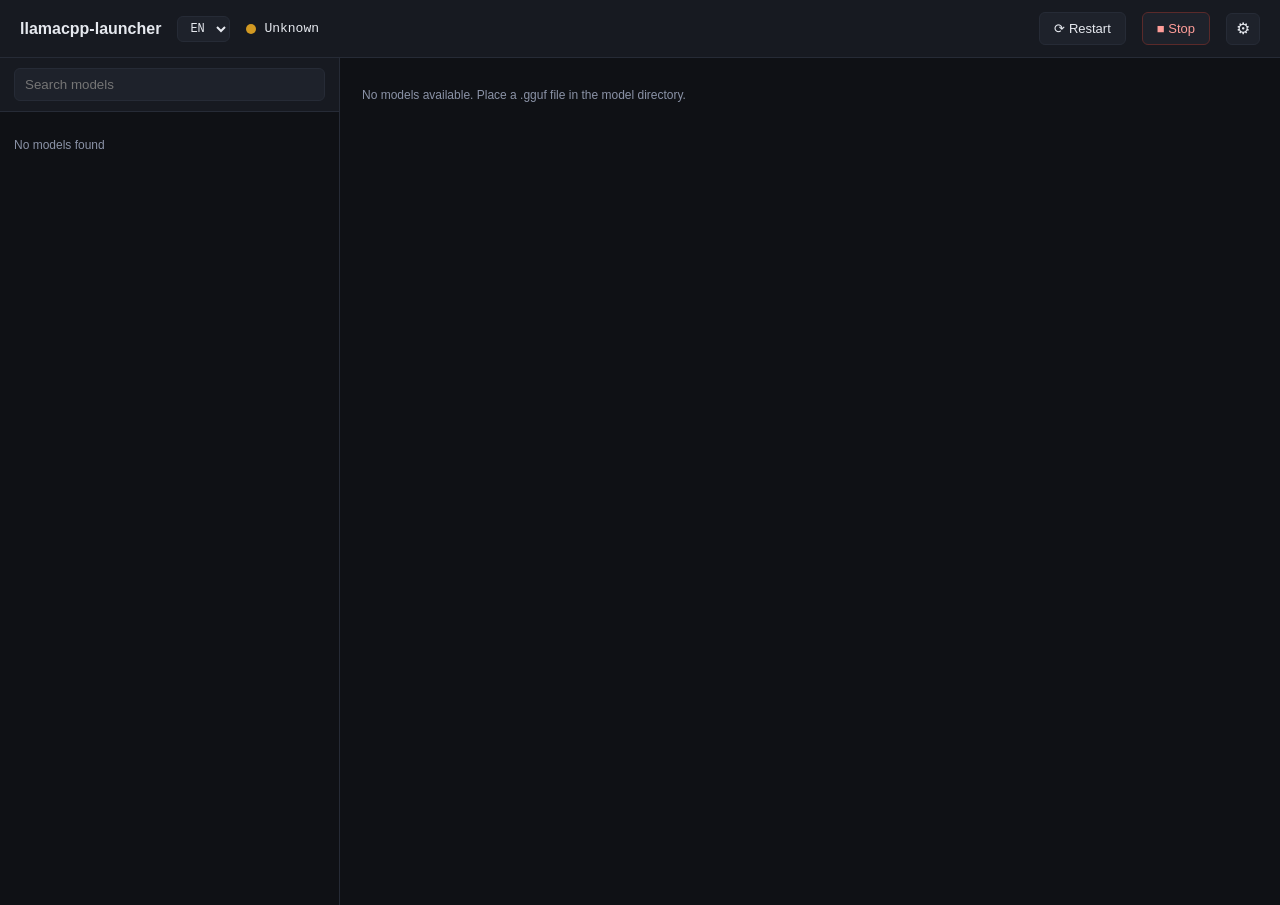
==== commit 2438f02f: "feat: language persistence, service root check, single app-settings button - persist web UI language" ====
--- a/cmd/llamacpp-launcher/ui/index.html
+++ b/cmd/llamacpp-launcher/ui/index.html
@@ -4,63 +4,12 @@
 <meta charset="utf-8">
 <meta name="viewport" content="width=device-width, initial-scale=1">
 <title>llamacpp-launcher</title>
-<style>
-  :root{
-    --bg:#0f1115;--panel:#171a21;--panel2:#1e222b;--border:#262b36;
-    --text:#e6e9ef;--dim:#8b93a7;--accent:#5b9dff;--green:#3fb950;
-    --red:#f85149;--yellow:#d29922;--mono:ui-monospace,SFMono-Regular,Menlo,monospace;
-  }
-  *{box-sizing:border-box}
-  body{margin:0;background:var(--bg);color:var(--text);font:14px/1.5 -apple-system,Segoe UI,Roboto,sans-serif}
-  header{display:flex;align-items:center;gap:16px;padding:12px 20px;background:var(--panel);border-bottom:1px solid var(--border);position:relative}
-  header h1{font-size:16px;margin:0;font-weight:600}
-  .status{display:flex;align-items:center;gap:8px;font-family:var(--mono);font-size:13px}
-  .dot{width:10px;height:10px;border-radius:50%;background:var(--dim)}
-  .dot.running{background:var(--green);box-shadow:0 0 8px var(--green)}
-  .dot.stopped{background:var(--red)}
-  .dot.unknown{background:var(--yellow)}
-  select.lang-select{background:var(--panel2);color:var(--text);border:1px solid var(--border);border-radius:6px;padding:4px 8px;font-family:var(--mono);font-size:12px;cursor:pointer}
-  button.gear{background:var(--panel2);color:var(--text);border:1px solid var(--border);border-radius:6px;width:34px;height:32px;font-size:16px;cursor:pointer;line-height:1}
-  button.gear:hover{border-color:var(--accent)}
-  .settings-pop{position:absolute;right:16px;top:52px;z-index:30;width:300px}
-  main{display:grid;grid-template-columns:340px 1fr;gap:0;min-height:calc(100vh - 53px)}
-  .side{border-right:1px solid var(--border);overflow:auto}
-  .side .bar{padding:10px 14px;position:sticky;top:0;background:var(--panel);border-bottom:1px solid var(--border)}
-  .side input{width:100%;padding:8px 10px;background:var(--panel2);border:1px solid var(--border);color:var(--text);border-radius:6px}
-  .model{padding:10px 14px;border-bottom:1px solid var(--border);cursor:pointer;display:flex;flex-direction:column;gap:6px}
-  .model:hover{background:var(--panel)}
-  .model.active{background:var(--panel2);box-shadow:inset 3px 0 0 var(--accent)}
-  .model .name{font-family:var(--mono);font-size:12px;word-break:break-all}
-  .model .meta{display:flex;justify-content:space-between;align-items:center;font-size:12px}
-  .badge{font-size:10px;padding:2px 6px;border:1px solid var(--border);border-radius:10px;color:var(--dim)}
-  .badge.cfg{color:var(--green);border-color:#2a4a2a}
-  .main{padding:18px 22px;overflow:auto}
-  .grid{display:grid;grid-template-columns:repeat(2,1fr);gap:14px}
-  .field{display:flex;flex-direction:column;gap:4px}
-  .field label{display:flex;justify-content:space-between;gap:8px}
-  .preset-row{display:flex;align-items:center;gap:8px;margin:4px 0 12px}
-  .preset-row label{font-size:12px;color:var(--dim);margin:0}
-  .preset-row select{background:var(--panel2);color:var(--text);border:1px solid var(--border);border-radius:6px;padding:5px 8px;font-family:var(--mono);font-size:12px}
-  .field input,.field select{padding:7px 9px;background:var(--panel2);border:1px solid var(--border);color:var(--text);border-radius:6px;font-family:var(--mono);font-size:13px}
-  .field input[type="checkbox"]{width:auto}
-  .row-actions{display:flex;gap:10px;flex-wrap:wrap;margin:16px 0}
-  button{padding:8px 14px;background:var(--panel2);border:1px solid var(--border);color:var(--text);border-radius:6px;cursor:pointer;font-size:13px}
-  button:hover{border-color:var(--accent)}
-  button.primary{background:var(--accent);border-color:var(--accent);color:#0b1020;font-weight:600}
-  button.danger{border-color:#5a2a2a;color:#ff9d99}
-  button:disabled{opacity:.5;cursor:not-allowed}
-  h2{font-size:14px;margin:22px 0 10px;color:var(--dim);text-transform:uppercase;letter-spacing:.06em}
-  .logs{width:100%;height:340px;background:#0b0d12;border:1px solid var(--border);border-radius:6px;padding:10px;font-family:var(--mono);font-size:12px;color:#c9d1e2;resize:vertical;white-space:pre-wrap;word-break:break-word}
-  .info{font-family:var(--mono);font-size:12px;color:var(--dim);margin-bottom:8px}
-  .notice{font-size:12px;color:var(--dim);margin-top:10px}
-   .hidden{display:none}
-   .card{background:var(--panel);border:1px solid var(--border);border-radius:10px;padding:14px 16px;margin:0 0 16px}
-</style>
+<link rel="stylesheet" href="styles.css">
 </head>
 <body>
 <header>
   <h1>llamacpp-launcher</h1>
-  <select class="lang-select" id="lang" onchange="setLang(this.value)">
+  <select class="lang-select" id="lang" onchange="setAppLang(this.value)">
     <option value="en">EN</option>
     <option value="ru">RU</option>
   </select>
@@ -69,428 +18,78 @@
     <span id="sub" style="color:var(--dim)"></span>
   </div>
   <div style="flex:1"></div>
-  <button id="btn-restart" onclick="doAction('restart')">⟳ Restart</button>
-  <button id="btn-stop" class="danger" onclick="doAction('stop')">■ Stop</button>
+  <button id="btn-restart" data-i18n="btn_restart" onclick="doAction('restart')">⟳ Restart</button>
+  <button id="btn-stop" class="danger" data-i18n="btn_stop" onclick="doAction('stop')">■ Stop</button>
   <button id="btn-settings" class="gear" onclick="toggleSettings(event)" title="">⚙</button>
 </header>
 
 <div class="settings-pop hidden" id="settings-pop">
   <div class="card">
-    <h2 id="h-settings">Settings</h2>
+    <h2 id="h-settings" data-i18n="settings_menu">Settings</h2>
     <div class="info" id="server-url">http://127.0.0.1:8080</div>
-    <div class="grid">
-      <div class="field"><label id="l_web_host">Web host</label><input id="set-host" value="127.0.0.1"></div>
-      <div class="field"><label id="l_web_port">Web port</label><input id="set-port" value="8080"></div>
+
+    <div class="settings-section">
+      <div class="section-title" data-i18n="l_server_settings">Server settings</div>
+      <div class="field"><label id="l_web_host" data-i18n="l_web_host">Web host</label><input id="set-host" value="127.0.0.1"></div>
+      <div class="field"><label id="l_web_port" data-i18n="l_web_port">Web port</label><input id="set-port" value="8080"></div>
+      <div class="notice" id="settings-hint" data-i18n="settings_hint">Web server host and port</div>
+      <div class="row-actions">
+        <button id="btn-save-settings" class="primary" data-i18n="btn_save_settings" onclick="saveSettings()">Save &amp; restart</button>
+      </div>
     </div>
-    <div class="notice" id="settings-hint">Web server host and port</div>
-    <div class="row-actions" style="margin-top:10px">
-      <button id="btn-save-settings" class="primary" onclick="saveSettings()">Save &amp; restart</button>
+
+    <div class="settings-section">
+      <div class="section-title" data-i18n="l_app_settings">Application</div>
+      <div class="field"><label id="l_model_dir" data-i18n="l_model_dir">Model directory</label><input id="set-model-dir" type="text" autocomplete="off" spellcheck="false"></div>
+      <div class="field" style="margin-top:12px"><label id="l_llama_server" data-i18n="l_llama_server">llama-server binary</label><input id="set-llama-server" type="text" autocomplete="off" spellcheck="false"></div>
+      <div class="field" style="margin-top:12px"><label id="l_language" data-i18n="l_language">Language</label>
+        <select id="set-lang" class="lang-select" onchange="setAppLang(this.value)">
+          <option value="en">EN</option>
+          <option value="ru">RU</option>
+        </select>
+      </div>
+      <div class="row-actions">
+        <button id="btn-save-app" class="primary" data-i18n="btn_apply" onclick="saveAppSettings()">Apply</button>
+      </div>
     </div>
+
     <div class="notice" id="settings-result"></div>
   </div>
 </div>
 
 <main>
   <aside class="side">
-    <div class="bar"><input id="search" placeholder="Search models" oninput="renderModels()"></div>
+    <div class="bar"><input id="search" placeholder="Search models" data-i18n-placeholder="search" oninput="renderModels()"></div>
     <div id="models"></div>
   </aside>
 
   <section class="main">
-    <div id="empty" class="notice">No models available. Place a .gguf file in the model directory.</div>
+    <div id="empty" class="notice" data-i18n="empty_notice">No models available. Place a .gguf file in the model directory.</div>
     <div id="editor" class="hidden">
         <div class="info" id="sel-path"></div>
         <div class="preset-row">
-          <label id="presets-label">Presets</label>
+          <label id="presets-label" data-i18n="l_presets">Presets</label>
           <select id="presets" class="lang-select" onchange="onPreset()">
             <option value="">—</option>
           </select>
         </div>
-        <h2 id="h_flags">Flags</h2>
+        <h2 id="h_flags" data-i18n="h_flags">Flags</h2>
         <div class="grid" id="form"></div>
 
       <div class="row-actions">
-        <button id="btn-generate" class="primary" onclick="doStart()">▶ Generate &amp; Start</button>
-        <button id="btn-save" onclick="saveCfg()">💾 Save config</button>
-        <button id="btn-start" onclick="doAction('start')">🚀 Start</button>
-        <button id="btn-logs" onclick="refreshLogs()">⇩ Logs</button>
-        <button id="btn-infer" onclick="healthTest()">✓ Inference test</button>
+        <button id="btn-generate" class="primary" data-i18n="btn_generate" onclick="doStart()">▶ Generate &amp; Start</button>
+        <button id="btn-save" data-i18n="btn_save" onclick="saveCfg()">💾 Save config</button>
+        <button id="btn-start" data-i18n="btn_start" onclick="doAction('start')">🚀 Start</button>
+        <button id="btn-logs" data-i18n="btn_logs" onclick="refreshLogs()">⇩ Logs</button>
+        <button id="btn-infer" data-i18n="btn_infer" onclick="healthTest()">✓ Inference test</button>
       </div>
       <div class="info" id="result"></div>
 
-      <h2 id="h-service-logs">Service logs</h2>
+      <h2 id="h-service-logs" data-i18n="h_service">Service logs</h2>
       <textarea class="logs" id="logs" spellcheck="false"></textarea>
     </section>
   </main>
-</body>
-<script>
-let MODELS=[], CURRENT=null, CONFIG=null, STATUS={}, FLAGS=[];
-
-// ---- i18n ---------------------------------------------------------------
-// Extensible: add a new language by adding an I18N.<code> object. Missing
-// keys fall back to English, then to the key itself.
-const I18N = {
-  en: {
-    search: "Search models",
-    empty_notice: "No models available. Place a .gguf file in the model directory.",
-    no_models: "No models found",
-    l_presets: "Presets",
-    badge_config: "config",
-    badge_none: "no config",
-    l_host: "Bind address",
-    l_port: "HTTP port",
-    l_api_key: "API key",
-    l_gpu_layers: "GPU layers",
-    l_wait_timeout: "Health wait (s)",
-    l_context_size: "Context (tokens)",
-    l_parallel: "Parallel sequences",
-    l_batch_size: "Batch size",
-    l_ubatch_size: "Unpadded batch",
-    l_fit: "Fit to VRAM",
-    l_fit_target: "VRAM margin (MiB)",
-    l_fit_ctx: "Fit context (tokens)",
-    l_cache_k: "KV cache type (K)",
-    l_cache_v: "KV cache type (V)",
-    l_flash_attn: "Flash attention",
-    l_numa: "NUMA strategy",
-    l_cpu_threads: "CPU threads (-t)",
-    l_cpu_threads_batch: "CPU batch threads (-tb)",
-    btn_generate: "▶ Generate & Start",
-    btn_save: "💾 Save config",
-    btn_start: "🚀 Start",
-    btn_logs: "⇩ Logs",
-    btn_infer: "✓ Inference test",
-    btn_restart: "⟳ Restart",
-    btn_stop: "■ Stop",
-    h_service: "Service logs",
-    l_server_settings: "Server settings",
-    l_server_url: "URL",
-    l_web_host: "Web host",
-    l_web_port: "Web port",
-    btn_save_settings: "Save &amp; restart",
-    settings_menu: "Settings",
-    settings_hint: "Web server host and port",
-    h_flags: "Flags",
-    s_restarting: "Restarting…",
-    s_running: "Running",
-    s_stopped: "Stopped",
-    s_failed: "Failed",
-    s_unknown: "Unknown",
-  },
-  ru: {
-    search: "Поиск моделей",
-    empty_notice: "Нет доступных моделей. Положите .gguf в модельный каталог.",
-    no_models: "Модели не найдены",
-    l_presets: "Пресеты",
-    badge_config: "config",
-    badge_none: "no config",
-    l_host: "Адрес привязки",
-    l_port: "Порт HTTP-сервера",
-    l_api_key: "API-ключ",
-    l_gpu_layers: "Слои GPU",
-    l_wait_timeout: "Ожидание /health, сек",
-    l_context_size: "Контекст, токены",
-    l_parallel: "Параллельные последовательности",
-    l_batch_size: "Batch size",
-    l_ubatch_size: "Unpadded batch",
-    l_fit: "Fit в VRAM",
-    l_fit_target: "Запас VRAM, MiB",
-    l_fit_ctx: "Контекст fit, токены",
-    l_cache_k: "Кэш ключей",
-    l_cache_v: "Кэш значений",
-    l_flash_attn: "Flash attention",
-    l_numa: "NUMA стратегия",
-    l_cpu_threads: "Потоки CPU (-t)",
-    l_cpu_threads_batch: "Потоки CPU для батча (-tb)",
-    btn_generate: "▶ Generate & Start",
-    btn_save: "💾 Save config",
-    btn_start: "🚀 Start",
-    btn_logs: "⇩ Логи",
-    btn_infer: "✓ Inference test",
-    btn_restart: "⟳ Restart",
-    btn_stop: "■ Stop",
-    h_service: "Логи службы",
-    l_server_settings: "Настройки сервера",
-    l_server_url: "Адрес",
-    l_web_host: "Адрес веб-интерфейса",
-    l_web_port: "Порт веб-интерфейса",
-    btn_save_settings: "Сохранить и restart",
-    settings_menu: "Настройки",
-    settings_hint: "Адрес и порт веб-интерфейса",
-    h_flags: "Флаги",
-    s_restarting: "Перезапуск…",
-    s_running: "Running",
-    s_stopped: "Stopped",
-    s_failed: "Failed",
-    s_unknown: "Unknown",
-  },
-};
-const LANGS = ["en", "ru"];
-let curLang = "en";
-
-function loadLang() {
-  const saved = localStorage.getItem("lang");
-  const nav = (navigator.language || "").slice(0, 2).toLowerCase();
-  if (saved && LANGS.includes(saved)) curLang = saved;
-  else if (nav && LANGS.includes(nav)) curLang = nav;
-  else curLang = "en";
-}
-function setLang(l) {
-  if (!LANGS.includes(l)) l = "en";
-  curLang = l;
-  localStorage.setItem("lang", l);
-  renderI18n();
-}
-function t(k) {
-  return (I18N[curLang] && I18N[curLang][k]) || I18N.en[k] || k;
-}
-function setI18n(id, k) { const e = document.getElementById(id); if (e) e.textContent = t(k); }
-function renderI18n() {
-  document.documentElement.lang = curLang;
-  document.getElementById("lang").value = curLang;
-  document.getElementById("search").placeholder = t("search");
-  document.getElementById("empty").textContent = t("empty_notice");
-  document.getElementById("btn-restart").innerHTML = t("btn_restart");
-  document.getElementById("btn-stop").innerHTML = t("btn_stop");
-  document.getElementById("btn-generate").innerHTML = t("btn_generate");
-  document.getElementById("btn-save").innerHTML = t("btn_save");
-  document.getElementById("btn-start").innerHTML = t("btn_start");
-  document.getElementById("btn-logs").innerHTML = t("btn_logs");
-  document.getElementById("btn-infer").innerHTML = t("btn_infer");
-  setI18n("h-service-logs", "h_service");
-  setI18n("h-settings", "settings_menu");
-  setI18n("h_flags", "h_flags");
-  const pl = document.getElementById("presets-label");
-  if (pl) pl.textContent = t("l_presets");
-  const sh = document.getElementById("settings-hint");
-  if (sh) sh.textContent = t("settings_hint");
-  renderModels();
-  renderStatus();
-  if (CURRENT && CONFIG) buildForm(CONFIG);
-}
-// -------------------------------------------------------------------------
-
-async function api(url,opts){const r=await fetch(url,opts);const t=await r.text();try{return JSON.parse(t)}catch(e){return{text:t}}}
-async function jget(url){const r=await api(url);return r}
-async function jpost(url,body){return api(url,{method:"POST",headers:{"Content-Type":"application/json"},body:JSON.stringify(body||{})})}
-
-async function loadFlags(){ FLAGS = (await jget("/api/flags")) || []; return FLAGS; }
-
-function isTrueish(v) {
-  switch (String(v).toLowerCase()) {
-    case "1": case "true": case "on": case "yes": return true;
-    default: return false;
-  }
-}
-
-function makeControl(flag, v) {
-  const name = flag.name;
-  const title = flag.desc ? (name + ": " + flag.desc) : name;
-  if (flag.kind === "toggle") {
-    const cb = document.createElement("input");
-    cb.type = "checkbox";
-    cb.setAttribute("data-key", name);
-    cb.checked = isTrueish(v);
-    cb.title = title;
-    return cb;
-  }
-  if (flag.kind === "enum") {
-    const sel = document.createElement("select");
-    sel.setAttribute("data-key", name);
-    sel.title = title;
-    const choices = (flag.choices && flag.choices.length) ? flag.choices : [String(v)];
-    const uniq = [...new Set(choices.concat([v]).filter(x => x !== undefined && x !== null && x !== ""))];
-    uniq.forEach(o => {
-      const op = document.createElement("option");
-      op.value = o; op.textContent = o;
-      sel.appendChild(op);
-    });
-    sel.value = choices.includes(String(v)) ? String(v) : (uniq[0] ?? "");
-    return sel;
-  }
-  const inp = document.createElement("input");
-  inp.type = "text";
-  inp.setAttribute("data-key", name);
-  inp.value = (v === undefined || v === null) ? "" : String(v);
-  inp.title = title;
-  return inp;
-}
-
-async function buildForm(cfg){
-  const box=document.getElementById("form");box.innerHTML="";
-  FLAGS.forEach(flag=>{
-    const key=flag.name;
-    let v;
-    if (cfg && cfg.flags && Object.prototype.hasOwnProperty.call(cfg.flags, key)) {
-      v = cfg.flags[key];
-    } else if (flag.default !== undefined && flag.default !== null && flag.default !== "") {
-      v = flag.default;
-    } else {
-      v = "";
-    }
-    const f=document.createElement("div");f.className="field";
-    const desc = flag.desc ? ` <span class="notice">${esc(flag.desc)}</span>` : "";
-    f.innerHTML=`<label>${esc(key)}${desc}</label>`;
-    const ctrl = makeControl(flag, v);
-    box.appendChild(f);
-    f.appendChild(ctrl);
-  });
-}
-
-let PRESETS=[];
-async function loadPresets(){
-  const r=await jget("/api/presets");
-  PRESETS=Array.isArray(r)?r:(r.presets||[]);
-  const sel=document.getElementById("presets");
-  sel.innerHTML='<option value="">—</option>';
-  PRESETS.forEach(p=>{
-    const o=document.createElement("option");
-    o.value=p.name; o.textContent=p.title; o.title=p.desc;
-    sel.appendChild(o);
-  });
-}
-function onPreset(){
-  const sel=document.getElementById("presets");
-  const p=PRESETS.find(x=>x.name===sel.value);
-  if(!p)return;
-  const form=document.getElementById("form");
-  form.querySelectorAll("[data-key]").forEach(el=>{
-    const k = el.getAttribute("data-key") || el.dataset.key;
-    if (!p.flags || !(k in p.flags)) return;
-    const v = p.flags[k];
-    if (el.tagName === "INPUT" && el.type === "checkbox") el.checked = isTrueish(v);
-    else el.value = v;
-  });
-}
-function controlValue(el){
-  if (el.tagName === "INPUT" && el.type === "checkbox") return el.checked ? "on" : "off";
-  return el.value;
-}
-async function saveCfg(){
-  if(!CURRENT)return;
-  const flags={};
-  const form=document.getElementById("form");
-  form.querySelectorAll("[data-key]").forEach(el=>{
-    const k = el.getAttribute("data-key") || el.dataset.key;
-    const v = controlValue(el);
-    flags[k] = /^-?\d+$/.test(v) ? parseInt(v,10) : v;
-  });
-  const r=await jpost("/api/config",{model:CURRENT.path, flags:flags});
-  flash(JSON.stringify(r).slice(0,200));
-  loadModels();
-}
-async function doStart(){
-  if(!CURRENT)return;
-  await saveCfg();
-  const r=await jpost("/api/start?model="+encodeURIComponent(CURRENT.path));
-  flash(JSON.stringify(r).slice(0,400));
-  refreshStatus();
-}
-async function doAction(action){
-  const q=CURRENT?("?model="+encodeURIComponent(CURRENT.path)):"";
-  const r=await jpost("/api/"+action+q);
-  flash(JSON.stringify(r).slice(0,300));
-  refreshStatus();
-}
-async function refreshLogs(){
-  const r=await jget("/api/logs?lines=200");
-  document.getElementById("logs").textContent=r.logs||"";
-}
-async function healthTest(){
-  if(!CURRENT)return;
-  const r=await jpost("/api/health-test?model="+encodeURIComponent(CURRENT.path));
-  flash(JSON.stringify(r).slice(0,500));
-}
-function flash(msg){document.getElementById("result").textContent=msg;}
-function human(n){const u=1024;if(n<u)return n+" B";const e=Math.floor(Math.log(n)/Math.log(u));return (n/Math.pow(u,e)).toFixed(1)+" "+["KB","MB","GB","TB"][e-1];}
-function esc(s){return String(s).replace(/[&<>]/g,c=>({"&":"&amp;","<":"&lt;",">":"&gt;"}[c]));}
-function escAttr(s){return esc(String(s)).replace(/"/g,"&quot;");}
-
-async function refreshStatus(){
-  const s=await jget("/api/status");STATUS=s;renderStatus();
-}
-function renderStatus(){
-  const dot=document.getElementById("dot"),st=document.getElementById("state");
-  const sub=document.getElementById("sub");
-  const a=(STATUS.ActiveState||"").toLowerCase();
-  dot.classList.remove("running","stopped","unknown");
-  if(a==="active"){dot.classList.add("running");st.textContent=t("s_running");}
-  else if(a==="inactive"){dot.classList.add("stopped");st.textContent=t("s_stopped");}
-  else if(a==="failed"){dot.classList.add("stopped");st.textContent=t("s_failed");}
-  else{dot.classList.add("unknown");st.textContent=t("s_unknown");}
-  sub.textContent=(STATUS.SubState||"")+(STATUS.MainPID?(" pid "+STATUS.MainPID):"");
-}
-
-async function loadModels(){
-  const m=await jget("/api/models");MODELS=m.models||[];renderModels();
-}
-function renderModels(){
-  const q=(document.getElementById("search").value||"").toLowerCase();
-  const box=document.getElementById("models");box.innerHTML="";
-  const list=MODELS.filter(x=>x.name.toLowerCase().includes(q));
-  if(!list.length){box.innerHTML='<div class="notice" style="padding:14px">'+t("no_models")+'</div>';return;}
-  list.forEach(m=>{
-    const el=document.createElement("div");
-    el.className="model"+(CURRENT&&CURRENT.path===m.path?" active":"");
-    el.innerHTML=`<div class="name">${esc(m.name)}</div>
-      <div class="meta"><span>${human(m.size)}</span>
-      <span class="badge ${m.has_config?"cfg":""}">${m.has_config?t("badge_config"):t("badge_none")}</span></div>`;
-    el.onclick=()=>selectModel(m);
-    box.appendChild(el);
-  });
-}
-function selectModel(m){
-  CURRENT=m;
-  document.getElementById("empty").classList.add("hidden");
-  document.getElementById("editor").classList.remove("hidden");
-  document.getElementById("sel-path").textContent="Model: "+m.path;
-  jget("/api/config?model="+encodeURIComponent(m.path)).then(cfg=>{CONFIG=cfg;buildForm(cfg);});
-  renderModels();
-  renderI18n();
-}
-
-// ---- settings menu ------------------------------------------------------
-function toggleSettings(e){
-  if (e && e.stopPropagation) e.stopPropagation();
-  document.getElementById("settings-pop").classList.toggle("hidden");
-}
-function closeSettings(e){
-  const pop=document.getElementById("settings-pop");
-  const btn=document.getElementById("btn-settings");
-  if (!pop || !btn) return;
-  if (!pop.contains(e.target) && !btn.contains(e.target)) {
-    pop.classList.add("hidden");
-  }
-}
-async function loadSettings(){
-  const s=await jget("/api/settings");
-  document.getElementById("set-host").value=s.webHost||"127.0.0.1";
-  document.getElementById("set-port").value=s.webPort||8080;
-  const url=s.boundAddr||("http://"+(s.webHost||"127.0.0.1")+":"+(s.webPort||8080));
-  document.getElementById("server-url").textContent=url;
-}
-async function saveSettings(){
-  const host=document.getElementById("set-host").value.trim()||"127.0.0.1";
-  const port=document.getElementById("set-port").value.trim()||"8080";
-  flash(t("s_restarting"));
-  const r=await jpost("/api/settings",{webHost:host,webPort:port});
-  if(r.error){flash(r.error);return;}
-  const newHost=r.webHost||host;
-  const newPort=r.webPort||port;
-  const url="http://"+newHost+":"+newPort;
-  document.getElementById("server-url").textContent=url;
-  flash(t("s_restarting"));
-  setTimeout(()=>{location.href=url;},1200);
-}
-
-async function init(){
-  if (typeof document.addEventListener === "function") document.addEventListener("click", closeSettings);
-  loadLang();
-  renderI18n();
-  await Promise.all([loadFlags(), loadSettings(), refreshStatus(), loadModels(), loadPresets()]);
-  if (CURRENT) buildForm(CONFIG);
-}
-init();
-</script>
+<script src="i18n.js"></script>
+<script src="app.js"></script>
 </body>
 </html>
--- a/cmd/llamacpp-launcher/ui/styles.css
+++ b/cmd/llamacpp-launcher/ui/styles.css
@@ -0,0 +1,53 @@
+:root{
+  --bg:#0f1115;--panel:#171a21;--panel2:#1e222b;--border:#262b36;
+  --text:#e6e9ef;--dim:#8b93a7;--accent:#5b9dff;--green:#3fb950;
+  --red:#f85149;--yellow:#d29922;--mono:ui-monospace,SFMono-Regular,Menlo,monospace;
+}
+*{box-sizing:border-box}
+body{margin:0;background:var(--bg);color:var(--text);font:14px/1.5 -apple-system,Segoe UI,Roboto,sans-serif}
+header{display:flex;align-items:center;gap:16px;padding:12px 20px;background:var(--panel);border-bottom:1px solid var(--border);position:relative}
+header h1{font-size:16px;margin:0;font-weight:600}
+.status{display:flex;align-items:center;gap:8px;font-family:var(--mono);font-size:13px}
+.dot{width:10px;height:10px;border-radius:50%;background:var(--dim)}
+.dot.running{background:var(--green);box-shadow:0 0 8px var(--green)}
+.dot.stopped{background:var(--red)}
+.dot.unknown{background:var(--yellow)}
+select.lang-select{background:var(--panel2);color:var(--text);border:1px solid var(--border);border-radius:6px;padding:4px 8px;font-family:var(--mono);font-size:12px;cursor:pointer}
+button.gear{background:var(--panel2);color:var(--text);border:1px solid var(--border);border-radius:6px;width:34px;height:32px;font-size:16px;cursor:pointer;display:inline-flex;align-items:center;justify-content:center;line-height:1}
+button.gear:hover{border-color:var(--accent)}
+.settings-pop{position:absolute;right:16px;top:52px;z-index:30;width:360px}
+.settings-section{margin-top:14px;padding-top:12px;border-top:1px solid var(--border)}
+.settings-section:first-of-type{border-top:0;margin-top:0;padding-top:0}
+.section-title{font-size:11px;color:var(--accent);font-weight:700;margin-bottom:8px;text-transform:uppercase;letter-spacing:.06em}
+main{display:grid;grid-template-columns:340px 1fr;gap:0;min-height:calc(100vh - 53px)}
+.side{border-right:1px solid var(--border);overflow:auto}
+.side .bar{padding:10px 14px;position:sticky;top:0;background:var(--panel);border-bottom:1px solid var(--border)}
+.side input{width:100%;padding:8px 10px;background:var(--panel2);border:1px solid var(--border);color:var(--text);border-radius:6px}
+.model{padding:10px 14px;border-bottom:1px solid var(--border);cursor:pointer;display:flex;flex-direction:column;gap:6px}
+.model:hover{background:var(--panel)}
+.model.active{background:var(--panel2);box-shadow:inset 3px 0 0 var(--accent)}
+.model .name{font-family:var(--mono);font-size:12px;word-break:break-all}
+.model .meta{display:flex;justify-content:space-between;align-items:center;font-size:12px}
+.badge{font-size:10px;padding:2px 6px;border:1px solid var(--border);border-radius:10px;color:var(--dim)}
+.badge.cfg{color:var(--green);border-color:#2a4a2a}
+.main{padding:18px 22px;overflow:auto}
+.grid{display:grid;grid-template-columns:repeat(2,1fr);gap:14px}
+.field{display:flex;flex-direction:column;gap:4px}
+.field label{display:flex;justify-content:space-between;gap:8px}
+.preset-row{display:flex;align-items:center;gap:8px;margin:4px 0 12px}
+.preset-row label{font-size:12px;color:var(--dim);margin:0}
+.preset-row select{background:var(--panel2);color:var(--text);border:1px solid var(--border);border-radius:6px;padding:5px 8px;font-family:var(--mono);font-size:12px}
+.field input,.field select{padding:7px 9px;background:var(--panel2);border:1px solid var(--border);color:var(--text);border-radius:6px;font-family:var(--mono);font-size:13px}
+.field input[type="checkbox"]{width:auto}
+.row-actions{display:flex;gap:10px;flex-wrap:wrap;margin:16px 0}
+button{padding:8px 14px;background:var(--panel2);border:1px solid var(--border);color:var(--text);border-radius:6px;cursor:pointer;font-size:13px}
+button:hover{border-color:var(--accent)}
+button.primary{background:var(--accent);border-color:var(--accent);color:#0b1020;font-weight:600}
+button.danger{border-color:#5a2a2a;color:#ff9d99}
+button:disabled{opacity:.5;cursor:not-allowed}
+h2{font-size:14px;margin:22px 0 10px;color:var(--dim);text-transform:uppercase;letter-spacing:.06em}
+.logs{width:100%;height:340px;background:#0b0d12;border:1px solid var(--border);border-radius:6px;padding:10px;font-family:var(--mono);font-size:12px;color:#c9d1e2;resize:vertical;white-space:pre-wrap;word-break:break-word}
+.info{font-family:var(--mono);font-size:12px;color:var(--dim);margin-bottom:8px}
+.notice{font-size:12px;color:var(--dim);margin-top:10px}
+.hidden{display:none}
+.card{background:var(--panel);border:1px solid var(--border);border-radius:10px;padding:14px 16px;margin:0 0 16px}
